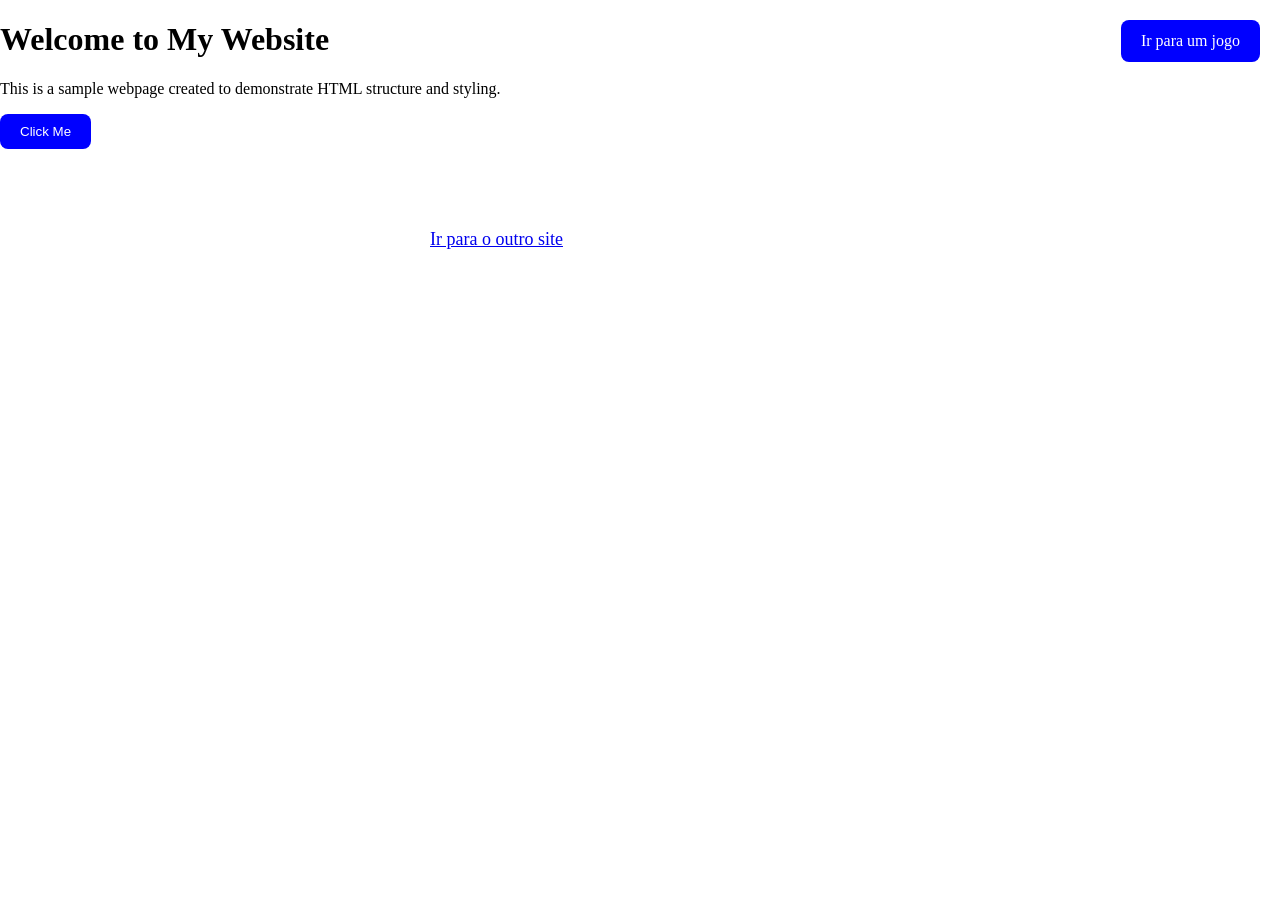
==== index.html @ 4a8de0b5 "Add files via upload" ====
<!DOCTYPE html>



<html lang="en">
<head>
    <meta charset="UTF-8">
    <meta name="viewport" content="width=device-width, initial-scale=1.0">
    <title>Document</title>
    <link rel="stylesheet" href="style.css">
</head>



<body>
    <div class="container">
        <h1>Welcome to My Website</h1>
        <p>This is a sample webpage created to demonstrate HTML structure and styling.</p>
        <button class="btn" onclick="clicou()">Click Me</button>
        <a href="file:///C:/Users/hamud%20habibi/Documents/PYHTON%20PRO/trabalho%20personal/pagina2.html" class="btn-meio">
  Ir para o outro site
</a>
<a href="jogo.html" class="btn4">
  Ir para um jogo
</a>


<script>
function clicou() {
    alert("Você clicou no botão!");
}
</script>
    </div>


</body>

</html>
---- style.css ----
.btn {
    background-color: blue;
    color: white;
    padding: 10px 20px;
    border: none;
    border-radius: 8px;
    cursor: pointer;
}

h1, p {
  animation: color-change 2s infinite;
}

@keyframes color-change {
  100%  { color: rgb(140, 0, 255); }
  50%   { color: rgb(0, 255, 128); }
  21%  { color: red; }
  25% { color: blue; }
  20%  { color: rgb(255, 102, 0); }
  75%  { color: rgb(0, 255, 234); }
  67%  { color: rgb(255, 217, 0); }
}



.btn-meio {
  display: block;
  margin: 50px auto; /* centraliza horizontalmente */
  padding: 30px 430px;
  font-size: 18px;
}



html, body {
  height: 100%;
  margin: 0;
}

body {
  background-image: url("images/francesco-ungaro-dT1gvm5lwlM-unsplash.jpg");
  background-size: cover;
  background-position: center;
  background-repeat: no-repeat;
}



.btn4 {
  position: fixed;
  top: 20px;     /* distância do topo */
  right: 20px;   /* distância da direita */
  padding: 12px 20px;
  background: blue;
  color: white;
  text-decoration: none;
  border-radius: 8px;
}
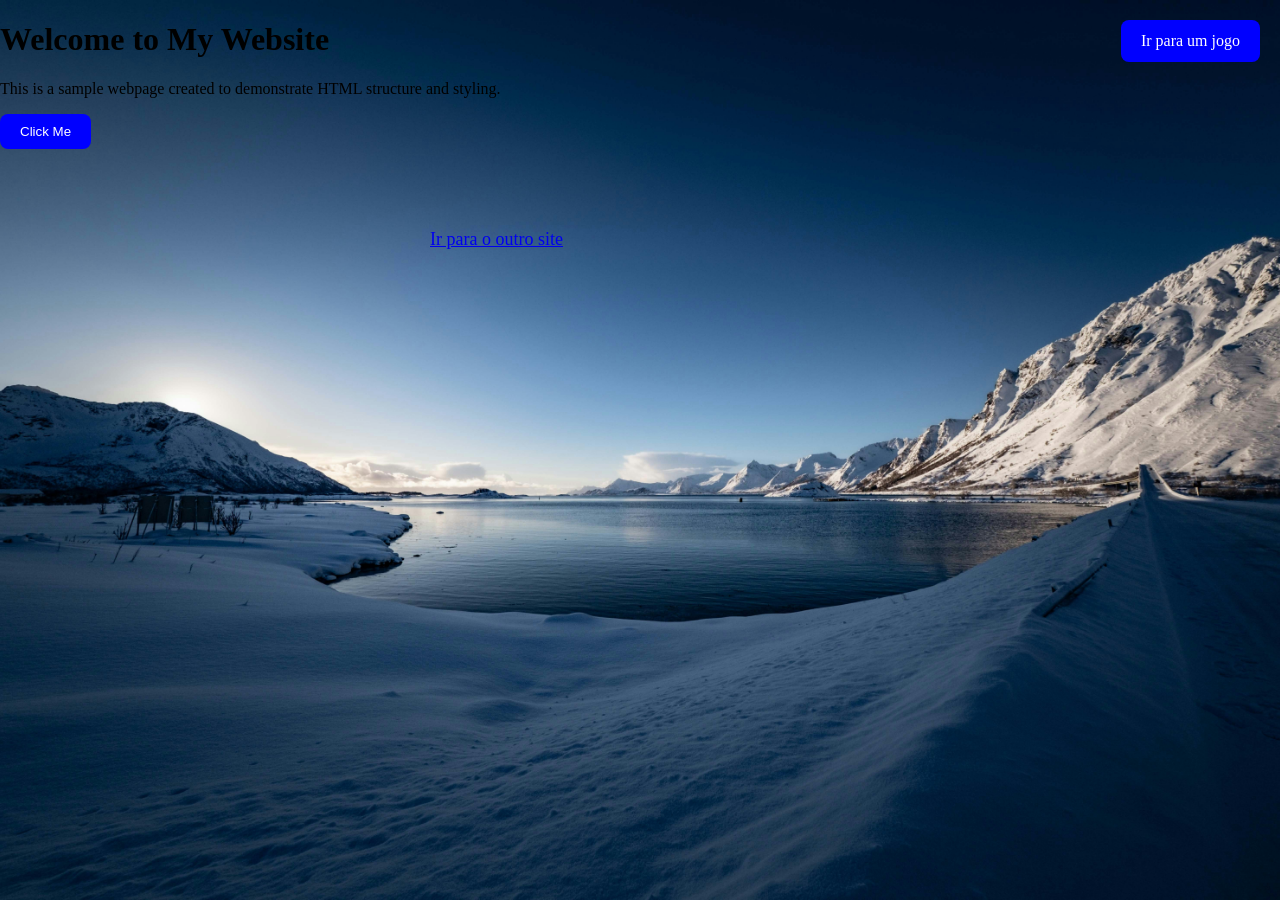
==== commit dae03820: "Refactor index.html for relative links Updated links to use relative paths instead of absolute paths" ====
--- a/index.html
+++ b/index.html
@@ -17,7 +17,7 @@
         <h1>Welcome to My Website</h1>
         <p>This is a sample webpage created to demonstrate HTML structure and styling.</p>
         <button class="btn" onclick="clicou()">Click Me</button>
-        <a href="file:///C:/Users/hamud%20habibi/Documents/PYHTON%20PRO/trabalho%20personal/pagina2.html" class="btn-meio">
+        <a href="pagina2.html" class="btn-meio">
   Ir para o outro site
 </a>
 <a href="jogo.html" class="btn4">
@@ -35,4 +35,5 @@
 
 </body>
 
-</html>+</html>
+
